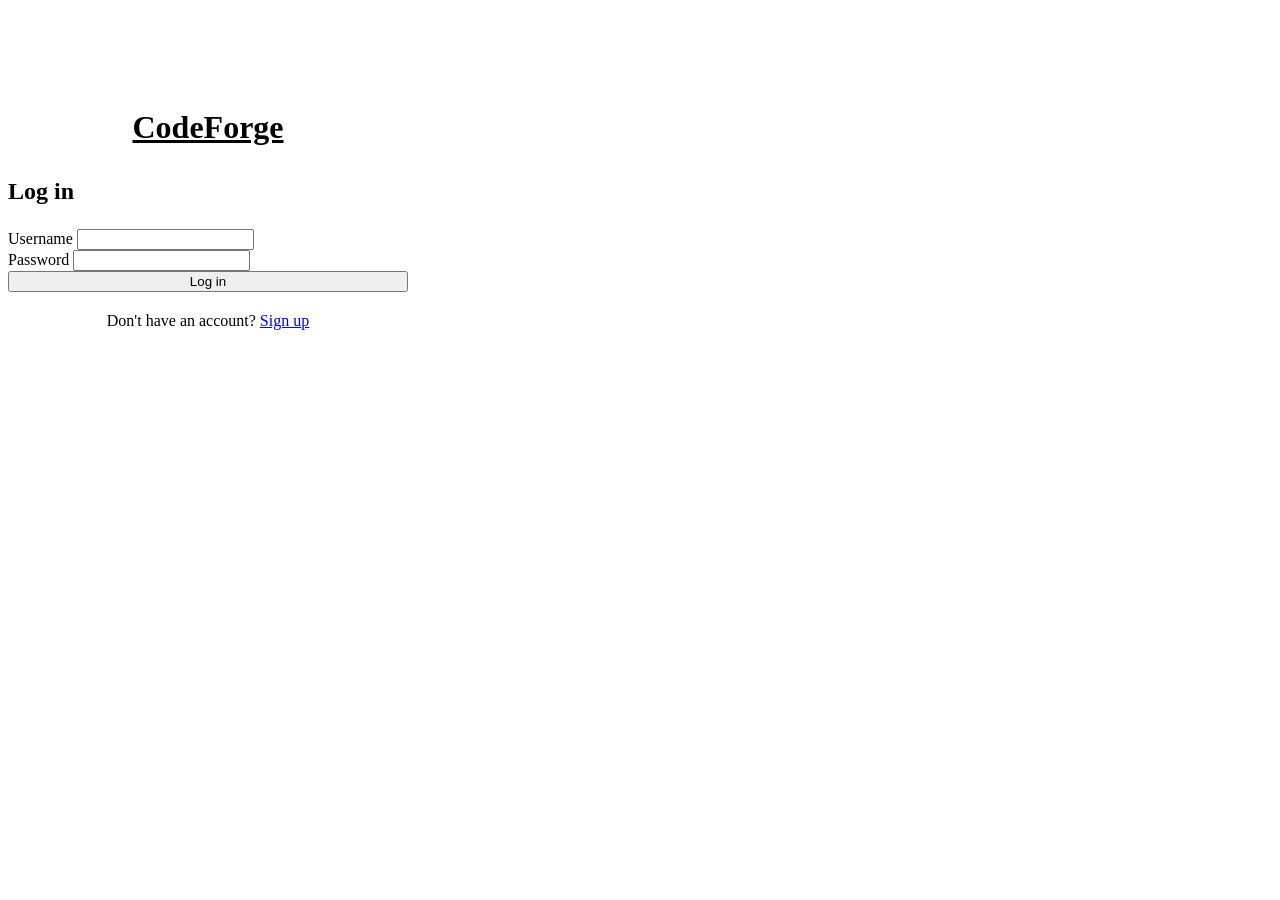
==== backend/src/main/resources/static/pages/login.html @ 6104467d "Add frontend: landing page, login and register pages wired to the API" ====
<!DOCTYPE html>
<html lang="en">
<head>
    <meta charset="UTF-8">
    <meta name="viewport" content="width=device-width, initial-scale=1, viewport-fit=cover">
    <title>Log in - CodeForge</title>
    <link rel="stylesheet" href="/css/base.css">
    <link rel="stylesheet" href="/css/components.css">
</head>
<body>
    <div class="container" style="max-width: 400px; padding-top: 80px;">
        <h1 style="text-align: center; margin-bottom: 32px;">
            <a href="/index.html" style="color: inherit;">CodeForge</a>
        </h1>

        <div class="card">
            <h2 style="margin-bottom: 24px;">Log in</h2>

            <form id="login-form">
                <div class="form-group">
                    <label for="username">Username</label>
                    <input class="input" type="text" id="username" required autocomplete="username">
                </div>
                <div class="form-group">
                    <label for="password">Password</label>
                    <input class="input" type="password" id="password" required autocomplete="current-password">
                </div>
                <button type="submit" class="btn btn-primary" style="width: 100%;">Log in</button>
                <p id="error-message" class="error-text" style="display: none;"></p>
            </form>

            <p class="text-muted" style="margin-top: 20px; text-align: center;">
                Don't have an account? <a href="/pages/register.html">Sign up</a>
            </p>
        </div>
    </div>

    <script src="/js/api.js"></script>
    <script>
        document.getElementById("login-form").addEventListener("submit", async (e) => {
            e.preventDefault();
            const errorEl = document.getElementById("error-message");
            errorEl.style.display = "none";

            const username = document.getElementById("username").value;
            const password = document.getElementById("password").value;

            try {
                const result = await api.post("/auth/login", { username, password });
                setToken(result.token);
                window.location.href = "/pages/dashboard.html";
            } catch (err) {
                errorEl.textContent = err.message;
                errorEl.style.display = "block";
            }
        });
    </script>
</body>
</html>
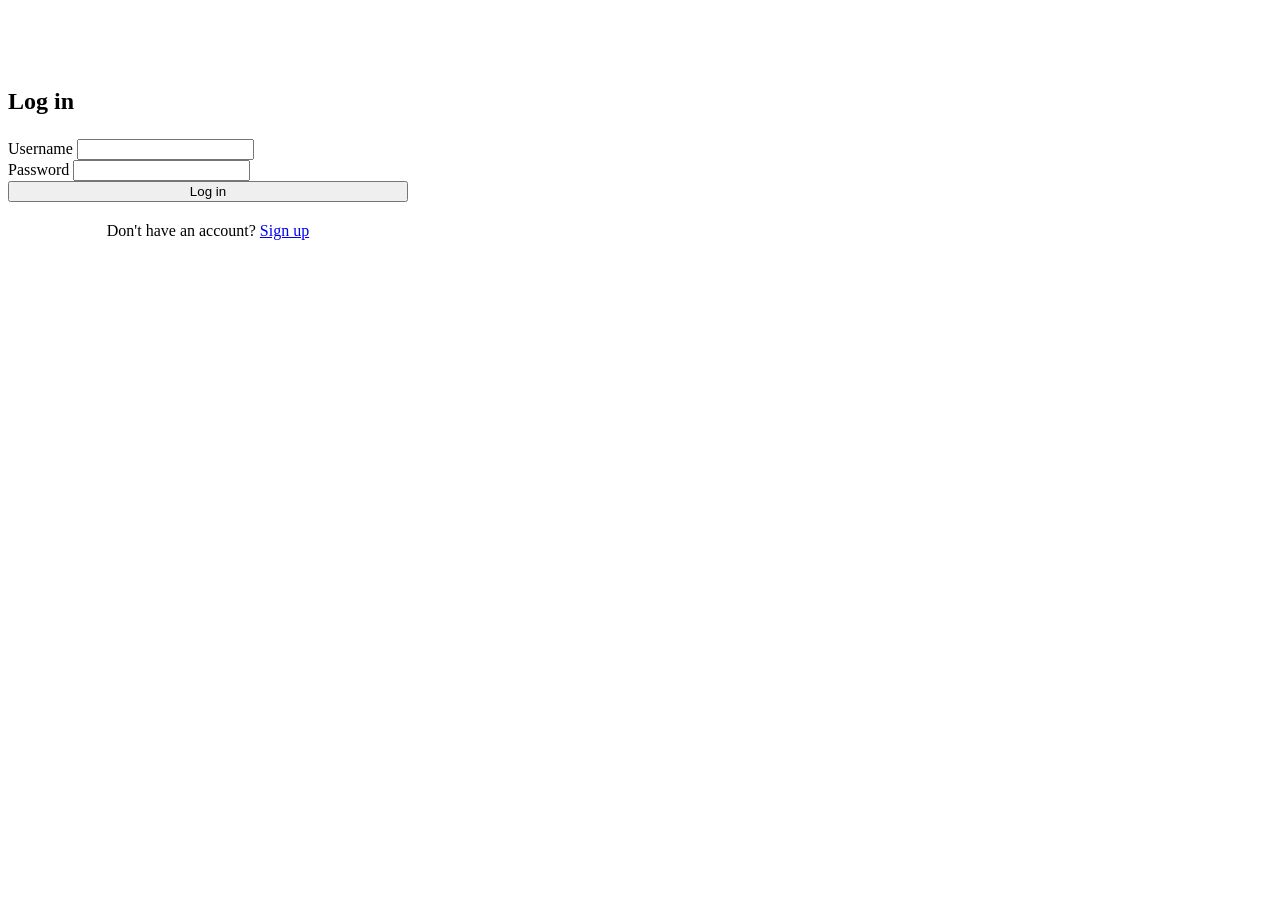
==== commit a66b4f78: "Add shared navbar and auth-guard script; wire login/register pages to it" ====
--- a/backend/src/main/resources/static/pages/login.html
+++ b/backend/src/main/resources/static/pages/login.html
@@ -8,11 +8,11 @@
     <link rel="stylesheet" href="/css/components.css">
 </head>
 <body>
-    <div class="container" style="max-width: 400px; padding-top: 80px;">
-        <h1 style="text-align: center; margin-bottom: 32px;">
-            <a href="/index.html" style="color: inherit;">CodeForge</a>
-        </h1>
+    <div class="container">
+        <nav class="navbar" id="navbar"></nav>
+    </div>
 
+    <div class="container" style="max-width: 400px; padding-top: 60px;">
         <div class="card">
             <h2 style="margin-bottom: 24px;">Log in</h2>
 
@@ -36,6 +36,7 @@
     </div>
 
     <script src="/js/api.js"></script>
+    <script src="/js/navbar.js"></script>
     <script>
         document.getElementById("login-form").addEventListener("submit", async (e) => {
             e.preventDefault();
